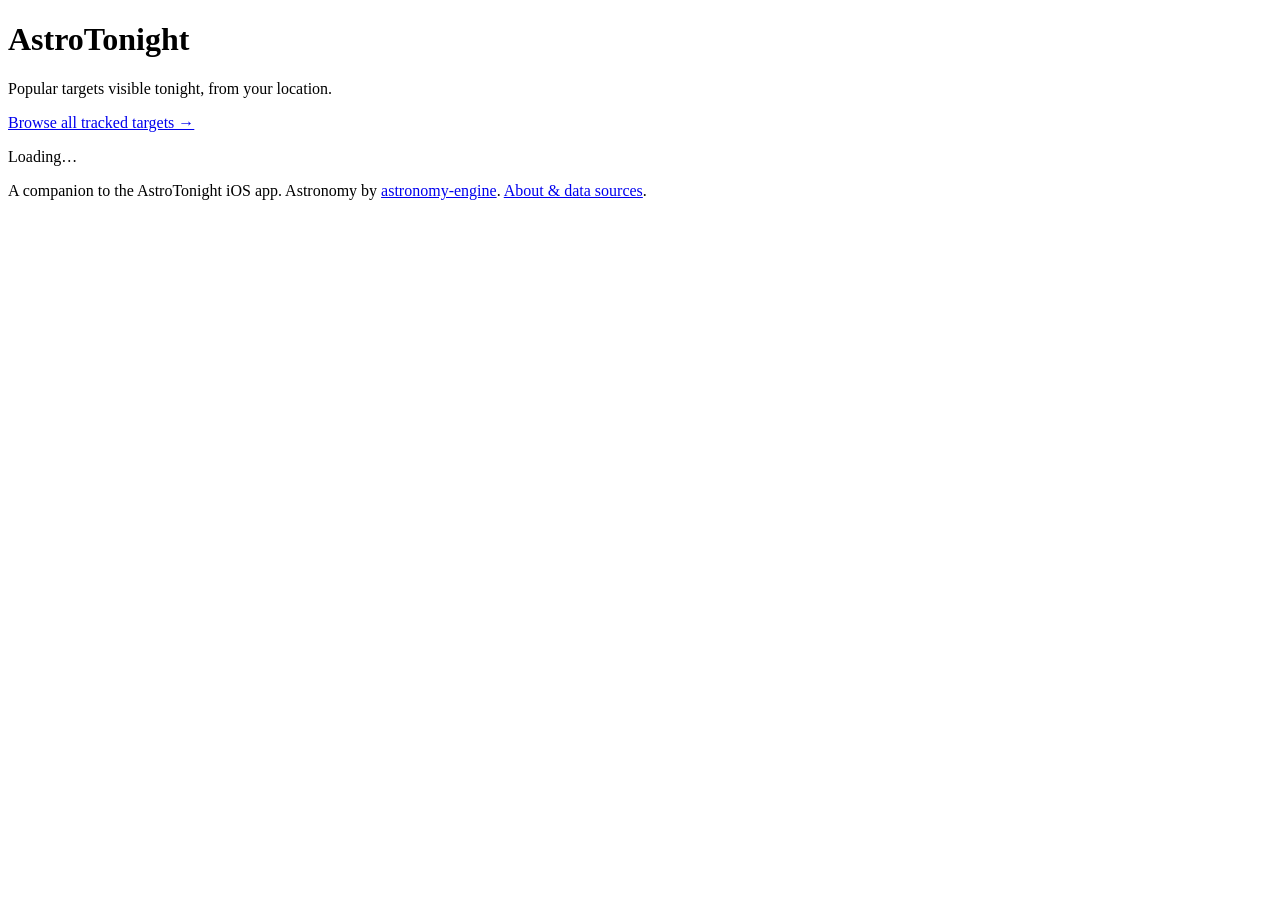
==== index.html @ 9fb7c058 "Drop the links to a repository nobody can open Three links pointed at github.com/mikep63/AstroPlan, " ====
<!doctype html>
<html lang="en">
<head>
  <meta charset="utf-8" />
  <meta name="viewport" content="width=device-width, initial-scale=1" />
  <title>AstroTonight</title>
  <meta name="description" content="Which popular deep-sky targets are visible tonight from your location." />
  <link rel="stylesheet" href="css/style.css" />
</head>
<body>
  <header class="page-header">
    <h1>AstroTonight</h1>
    <p class="muted small">Popular targets visible tonight, from your location.</p>
    <p class="small"><a href="targets.html">Browse all tracked targets →</a></p>
  </header>
  <main id="app">
    <p class="muted centered">Loading…</p>
  </main>
  <footer class="page-footer">
    <p class="muted small">
      A companion to the AstroTonight iOS app.
      Astronomy by <a href="https://github.com/cosinekitty/astronomy">astronomy-engine</a>.
      <a href="about.html">About &amp; data sources</a>.
    </p>
  </footer>
  <script type="module" src="js/main.js"></script>
</body>
</html>
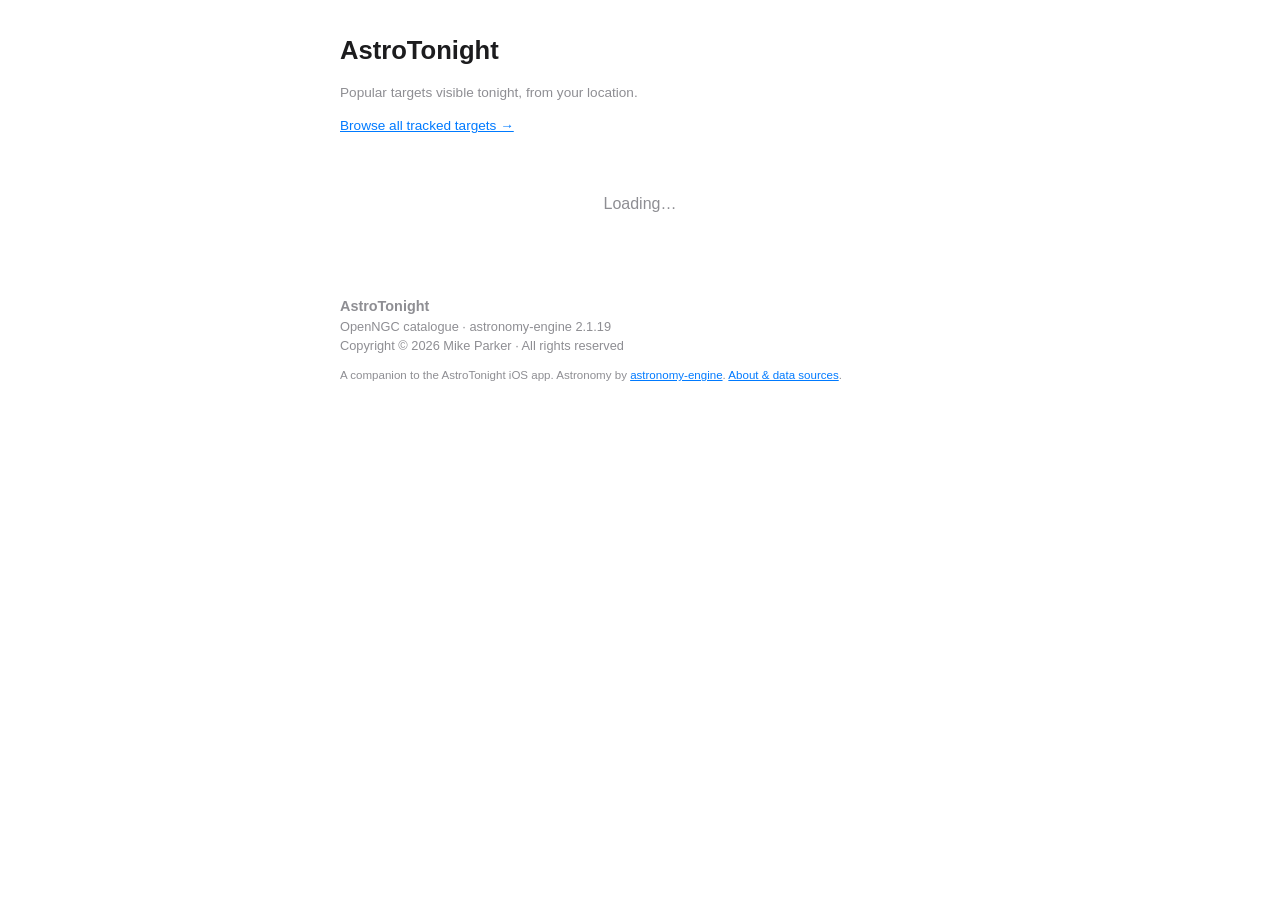
==== commit 4db6eb0e: "Give the site the same three-line colophon Name, what this build is, who owns it -- matching radio-s" ====
--- a/index.html
+++ b/index.html
@@ -17,6 +17,9 @@
     <p class="muted centered">Loading…</p>
   </main>
   <footer class="page-footer">
+    <p class="colophon"><strong>AstroTonight</strong><br>
+      OpenNGC catalogue &middot; astronomy-engine 2.1.19<br>
+      Copyright &copy; 2026 Mike Parker &middot; All rights reserved</p>
     <p class="muted small">
       A companion to the AstroTonight iOS app.
       Astronomy by <a href="https://github.com/cosinekitty/astronomy">astronomy-engine</a>.
--- a/css/style.css
+++ b/css/style.css
@@ -0,0 +1,284 @@
+/* Palette/type matches astroplan-docs' existing pages (see index.html) for
+   a consistent AstroPlan web presence, extended with the app's system-blue
+   accent and grouped-list card styling for a denser, data-driven layout. */
+
+* {
+  box-sizing: border-box;
+}
+
+body {
+  font-family: -apple-system, BlinkMacSystemFont, "Segoe UI", sans-serif;
+  max-width: 640px;
+  margin: 32px auto;
+  padding: 0 20px 40px;
+  line-height: 1.45;
+  color: #1c1c1e;
+}
+
+a {
+  color: #007aff;
+}
+
+.page-header h1 {
+  font-size: 1.6em;
+  margin-bottom: 2px;
+}
+
+.muted {
+  color: #8e8e93;
+}
+
+.small {
+  font-size: 0.85em;
+}
+
+.centered {
+  text-align: center;
+  padding: 40px 0;
+}
+
+.error {
+  color: #ff3b30;
+}
+
+.card {
+  background: rgba(120, 120, 128, 0.08);
+  border-radius: 10px;
+  padding: 14px 16px;
+  margin-top: 16px;
+}
+
+.card h2 {
+  font-size: 0.75em;
+  text-transform: uppercase;
+  letter-spacing: 0.04em;
+  color: #8e8e93;
+  margin: 0 0 10px;
+  font-weight: 600;
+}
+
+.row-line {
+  display: flex;
+  justify-content: space-between;
+  align-items: baseline;
+  gap: 8px;
+  font-variant-numeric: tabular-nums;
+}
+
+.filter-summary {
+  margin-top: 14px;
+  font-size: 0.85em;
+  color: #8e8e93;
+}
+
+.target-row {
+  display: block;
+  padding: 8px 0;
+  border-top: 1px solid rgba(120, 120, 128, 0.16);
+  color: inherit;
+  text-decoration: none;
+}
+
+.target-row:first-of-type {
+  border-top: none;
+  padding-top: 0;
+}
+
+.target-row:hover {
+  background: rgba(120, 120, 128, 0.1);
+}
+
+.target-row .chevron {
+  flex: 0 0 auto;
+  font-size: 1.1em;
+}
+
+.target-row .header {
+  font-size: 1em;
+}
+
+.target-row .secondary {
+  color: #8e8e93;
+}
+
+.target-row .caption {
+  font-size: 0.85em;
+  color: #8e8e93;
+  margin-top: 2px;
+}
+
+.target-row .truncate {
+  overflow: hidden;
+  text-overflow: ellipsis;
+  white-space: nowrap;
+}
+
+.target-row .transit {
+  flex: 0 0 auto;
+  font-variant-numeric: tabular-nums;
+}
+
+.back-link {
+  text-decoration: none;
+  font-size: 0.9em;
+}
+
+/* Tracked-targets reference list (targets.html) */
+.filter-box {
+  width: 100%;
+  margin-top: 12px;
+  padding: 9px 12px;
+  font-size: 1em;
+  color: inherit;
+  border: 1px solid rgba(120, 120, 128, 0.3);
+  border-radius: 8px;
+  background: rgba(120, 120, 128, 0.06);
+}
+
+.catalog-row {
+  padding: 8px 0;
+  border-top: 1px solid rgba(120, 120, 128, 0.16);
+}
+
+.catalog-row:first-of-type {
+  border-top: none;
+  padding-top: 0;
+}
+
+.catalog-row .header {
+  font-size: 1em;
+}
+
+.catalog-row .secondary {
+  color: #8e8e93;
+}
+
+.catalog-row .caption,
+.catalog-row .designations {
+  margin-top: 2px;
+}
+
+.detail-header {
+  margin-top: 8px;
+}
+
+.detail-header h1 {
+  font-size: 1.4em;
+  margin: 0 0 2px;
+}
+
+.detail-header .secondary {
+  color: #8e8e93;
+  font-weight: 400;
+}
+
+.info-row {
+  display: flex;
+  justify-content: space-between;
+  align-items: baseline;
+  gap: 12px;
+  padding: 4px 0;
+  border-top: 1px solid rgba(120, 120, 128, 0.16);
+  font-variant-numeric: tabular-nums;
+}
+
+.info-row:first-of-type {
+  border-top: none;
+}
+
+.info-label {
+  color: #8e8e93;
+}
+
+.info-value {
+  text-align: right;
+}
+
+.alt-chart {
+  display: block;
+  width: 100%;
+  height: auto;
+  margin-top: 12px;
+}
+
+.chart-legend {
+  margin: 6px 0 0;
+}
+
+/* Attribution/about page (about.html) — grouped blocks inside a .card,
+   divided like the list rows elsewhere. */
+.source {
+  padding: 10px 0;
+  border-top: 1px solid rgba(120, 120, 128, 0.16);
+}
+
+.source:first-of-type {
+  border-top: none;
+  padding-top: 0;
+}
+
+.source:last-of-type {
+  padding-bottom: 0;
+}
+
+.source p {
+  margin: 0 0 4px;
+}
+
+.source p:last-child {
+  margin-bottom: 0;
+}
+
+.source-title {
+  font-weight: 600;
+}
+
+.card > p {
+  margin: 0 0 6px;
+}
+
+.card > p:last-child {
+  margin-bottom: 0;
+}
+
+.card code {
+  font-size: 0.95em;
+}
+
+.page-footer {
+  margin-top: 3em;
+  font-size: 0.85em;
+  color: #8e8e93;
+}
+
+@media (prefers-color-scheme: dark) {
+  body {
+    background: #000;
+    color: #f2f2f7;
+  }
+  a {
+    color: #0a84ff;
+  }
+  .card {
+    background: rgba(120, 120, 128, 0.16);
+  }
+  .target-row {
+    border-top-color: rgba(120, 120, 128, 0.24);
+  }
+  .filter-box {
+    border-color: rgba(120, 120, 128, 0.4);
+    background: rgba(120, 120, 128, 0.16);
+  }
+  .catalog-row {
+    border-top-color: rgba(120, 120, 128, 0.24);
+  }
+  .source {
+    border-top-color: rgba(120, 120, 128, 0.24);
+  }
+}
+
+/* Name, what this build is, who owns it -- the order an About box has used
+   since long before any of this, and the same three lines on every one of
+   these sites. */
+.colophon { line-height: 1.5; margin-bottom: .7rem; font-size: .8rem; }
+.colophon strong { font-size: .9rem; }
